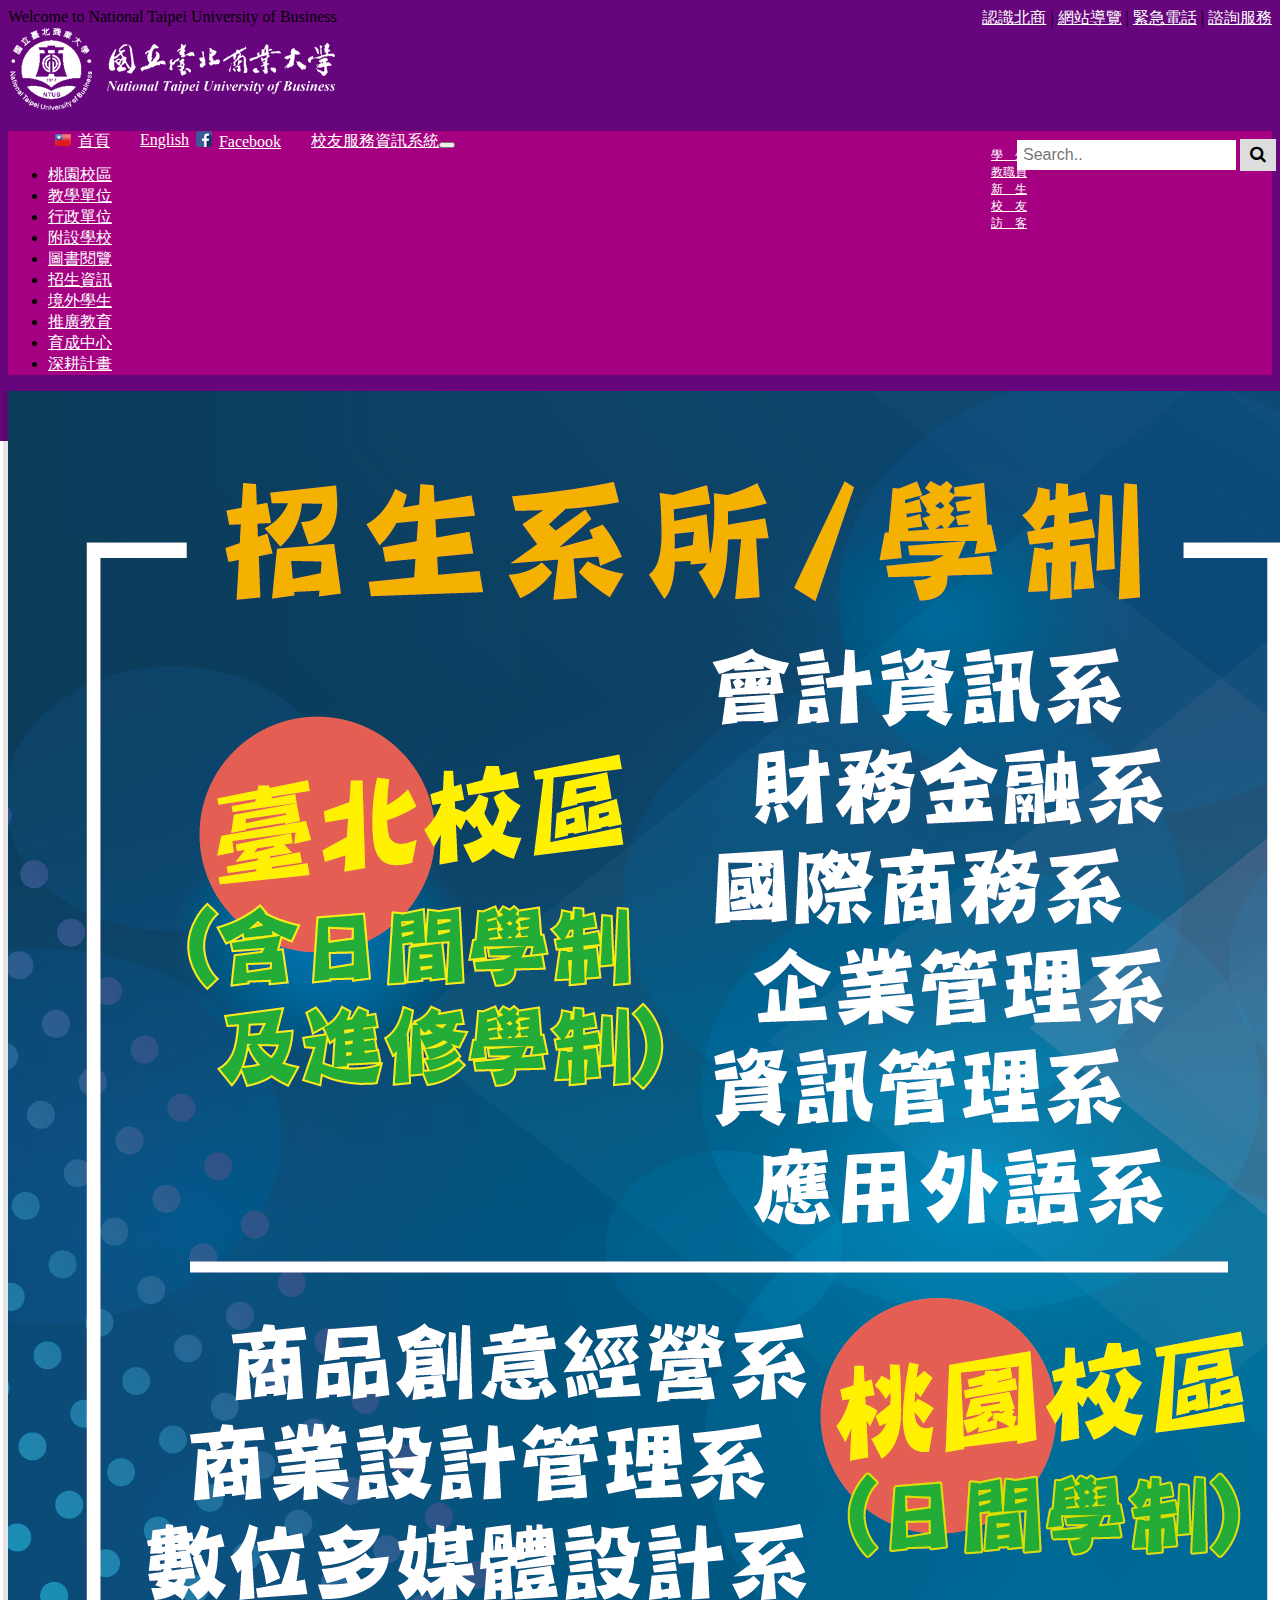
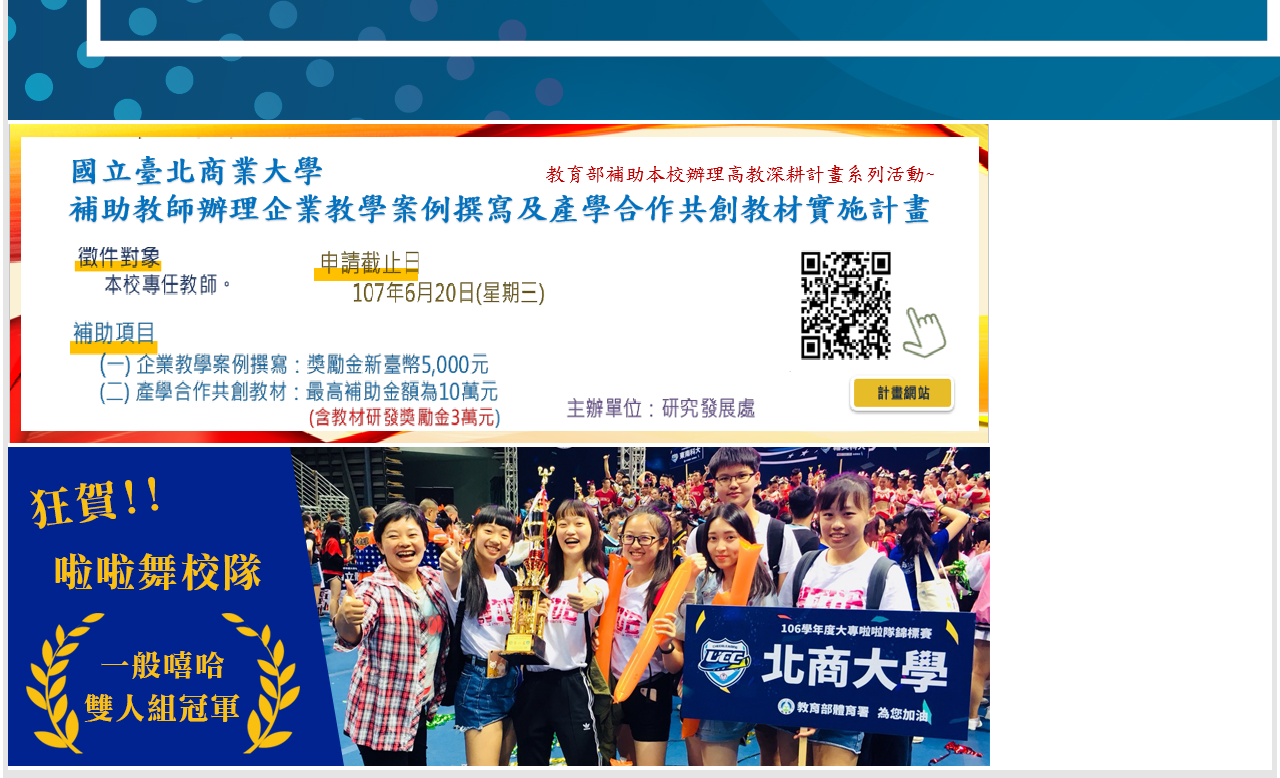
==== index.html @ 429014d5 "gitinit" ====
<!DOCTYPE html>
<html lang="en">

<head>
  <meta charset="UTF-8">
  <meta name="viewport" content="width=device-width, initial-scale=1.0">
  <meta http-equiv="X-UA-Compatible" content="ie=edge">
  <link rel="stylesheet" href="https://stackpath.bootstrapcdn.com/bootstrap/4.1.1/css/bootstrap.min.css" integrity="sha384-WskhaSGFgHYWDcbwN70/dfYBj47jz9qbsMId/iRN3ewGhXQFZCSftd1LZCfmhktB"
    crossorigin="anonymous">
  <link rel="stylesheet" href="https://cdnjs.cloudflare.com/ajax/libs/font-awesome/4.7.0/css/font-awesome.min.css">
  <link rel="stylesheet" href="css/main.css">
  <script src="https://code.jquery.com/jquery-3.3.1.slim.min.js" integrity="sha384-q8i/X+965DzO0rT7abK41JStQIAqVgRVzpbzo5smXKp4YfRvH+8abtTE1Pi6jizo"
    crossorigin="anonymous"></script>
  <script src="https://cdnjs.cloudflare.com/ajax/libs/popper.js/1.14.3/umd/popper.min.js" integrity="sha384-ZMP7rVo3mIykV+2+9J3UJ46jBk0WLaUAdn689aCwoqbBJiSnjAK/l8WvCWPIPm49"
    crossorigin="anonymous"></script>
  <script src="https://stackpath.bootstrapcdn.com/bootstrap/4.1.1/js/bootstrap.min.js" integrity="sha384-smHYKdLADwkXOn1EmN1qk/HfnUcbVRZyYmZ4qpPea6sjB/pTJ0euyQp0Mk8ck+5T"
    crossorigin="anonymous"></script>
  <title>Document</title>
</head>

<body>
  <nav class="bg-dark">
    <div class="container text-white navDiv">
      <span class="text-secondary">Welcome to National Taipei University of Business</span>
      <div style="float: right ;">
        <a href="#">認識北商</a> |
        <a href="#">網站導覽</a> |
        <a href="#">緊急電話</a> |
        <a href="#">諮詢服務</a>
      </div>
    </div>
  </nav>
  <div class="container">
    <div class="row">
      <div class="col-5">
        <img src="images/logo.png">
      </div>
      <div class="col-5 subcol">
        <div>
          <ul class="subMenu">
            <li id="chinese">
              <a href="#">首頁</a>
            </li>
            <li>
              <a href="#">English</a>
            </li>
            <li id="fb">
              <a href="#">Facebook</a>
            </li>
            <li>
              <a href="#">校友服務資訊系統</a>
            </li>
          </ul>
        </div>
        <div class="searchDiv">
          <input type="text" placeholder="Search..">
          <button type="submit">
            <i class="fa fa-search"></i>
          </button>
        </div>
      </div>
      <div class="col-2">
        <ul class="thirdMenu">
          <li>
            <a href="#">學　生</a>
          </li>
          <li>
            <a href="#">教職員</a>
          </li>
          <li>
            <a href="#">新　生</a>
          </li>
          <li>
            <a href="#">校　友</a>
          </li>
          <li>
            <a href="#">訪　客</a>
          </li>
        </ul>
      </div>
    </div>
    <nav class="navbar navbar-expand-lg navMenu">
      <button class="navbar-toggler" type="button" data-toggle="collapse" data-target="#navbarNav" aria-controls="navbarNav" aria-expanded="false"
        aria-label="Toggle navigation">
        <span class="navbar-toggler-icon"></span>
      </button>
      <div class="collapse navbar-collapse" id="navbarNav">
        <ul class="navbar-nav">
          <li class="nav-item">
            <a class="nav-link" href="#">桃園校區</a>
          </li>
          <li class="nav-item">
            <a class="nav-link" href="#">教學單位</a>
          </li>
          <li class="nav-item">
            <a class="nav-link" href="#">行政單位</a>
          </li>
          <li class="nav-item">
            <a class="nav-link" href="#">附設學校</a>
          </li>
          <li class="nav-item">
            <a class="nav-link" href="#">圖書閱覽</a>
          </li>
          <li class="nav-item">
            <a class="nav-link" href="#">招生資訊</a>
          </li>
          <li class="nav-item">
            <a class="nav-link" href="#">境外學生</a>
          </li>
          <li class="nav-item">
            <a class="nav-link" href="#">推廣教育</a>
          </li>
          <li class="nav-item">
            <a class="nav-link" href="#">育成中心</a>
          </li>
          <li class="nav-item">
            <a class="nav-link" href="#">深耕計畫</a>
          </li>

        </ul>
      </div>
    </nav>
    <div id="carouselExampleControls" class="carousel slide" data-ride="carousel">
      <div class="carousel-inner">
        <div class="carousel-item active">
          <img class="d-block w-100" src="images/p1.jpg" alt="First slide">
        </div>
        <div class="carousel-item">
          <img class="d-block w-100" src="images/p2.png" alt="Second slide">
        </div>
        <div class="carousel-item">
          <img class="d-block w-100" src="images/p3.jpg" alt="Third slide">
        </div>
      </div>
      <a class="carousel-control-prev" href="#carouselExampleControls" role="button" data-slide="prev">
        <span class="carousel-control-prev-icon" aria-hidden="true"></span>
        <span class="sr-only">Previous</span>
      </a>
      <a class="carousel-control-next" href="#carouselExampleControls" role="button" data-slide="next">
        <span class="carousel-control-next-icon" aria-hidden="true"></span>
        <span class="sr-only">Next</span>
      </a>
    </div>
  </div>


</body>

</html>
---- css/main.css ----
a, a:hover, a:active  {
    color: #ffffff
}

body{
    background-image: url(../images/background.png);
    background-repeat: repeat-x;
}

.subMenu li{
    margin-left:30px;
    list-style:none;
    float: left;
}
.subMenu{
    margin-top: 10px;
}

#chinese{
    list-style-image: url("../images/chinese.png");
}
#fb{
    list-style-image: url("../images/fb_icon.png");
}
.searchDiv{
    float: right;
}

.searchDiv input[type=text] {
    padding: 6px;
    border: none;
    margin-top: 8px;
    margin-right: 0px;
    font-size: 16px;
}

.searchDiv button {
    padding: 6px 10px;
    margin-top: 8px;
    margin-right: 16px;
    margin-left: 0px;
    background: #ddd;
    font-size: 17px;
    border: none;
    cursor: pointer;
  }

  .thirdMenu{
      float: right;
      margin-left: -20px;
      margin-right: -10px;
  }

  .thirdMenu li{
    font-size: 12px;
    list-style: none;

  }
  .subcol{
    margin-right: -20px;
  }



  .navMenu{
      background-color: #A50082;
  }
  
  #carouselExampleControls {
    box-shadow:0px 5px 0px 5px rgba(0, 0, 0, 0.1);
  }
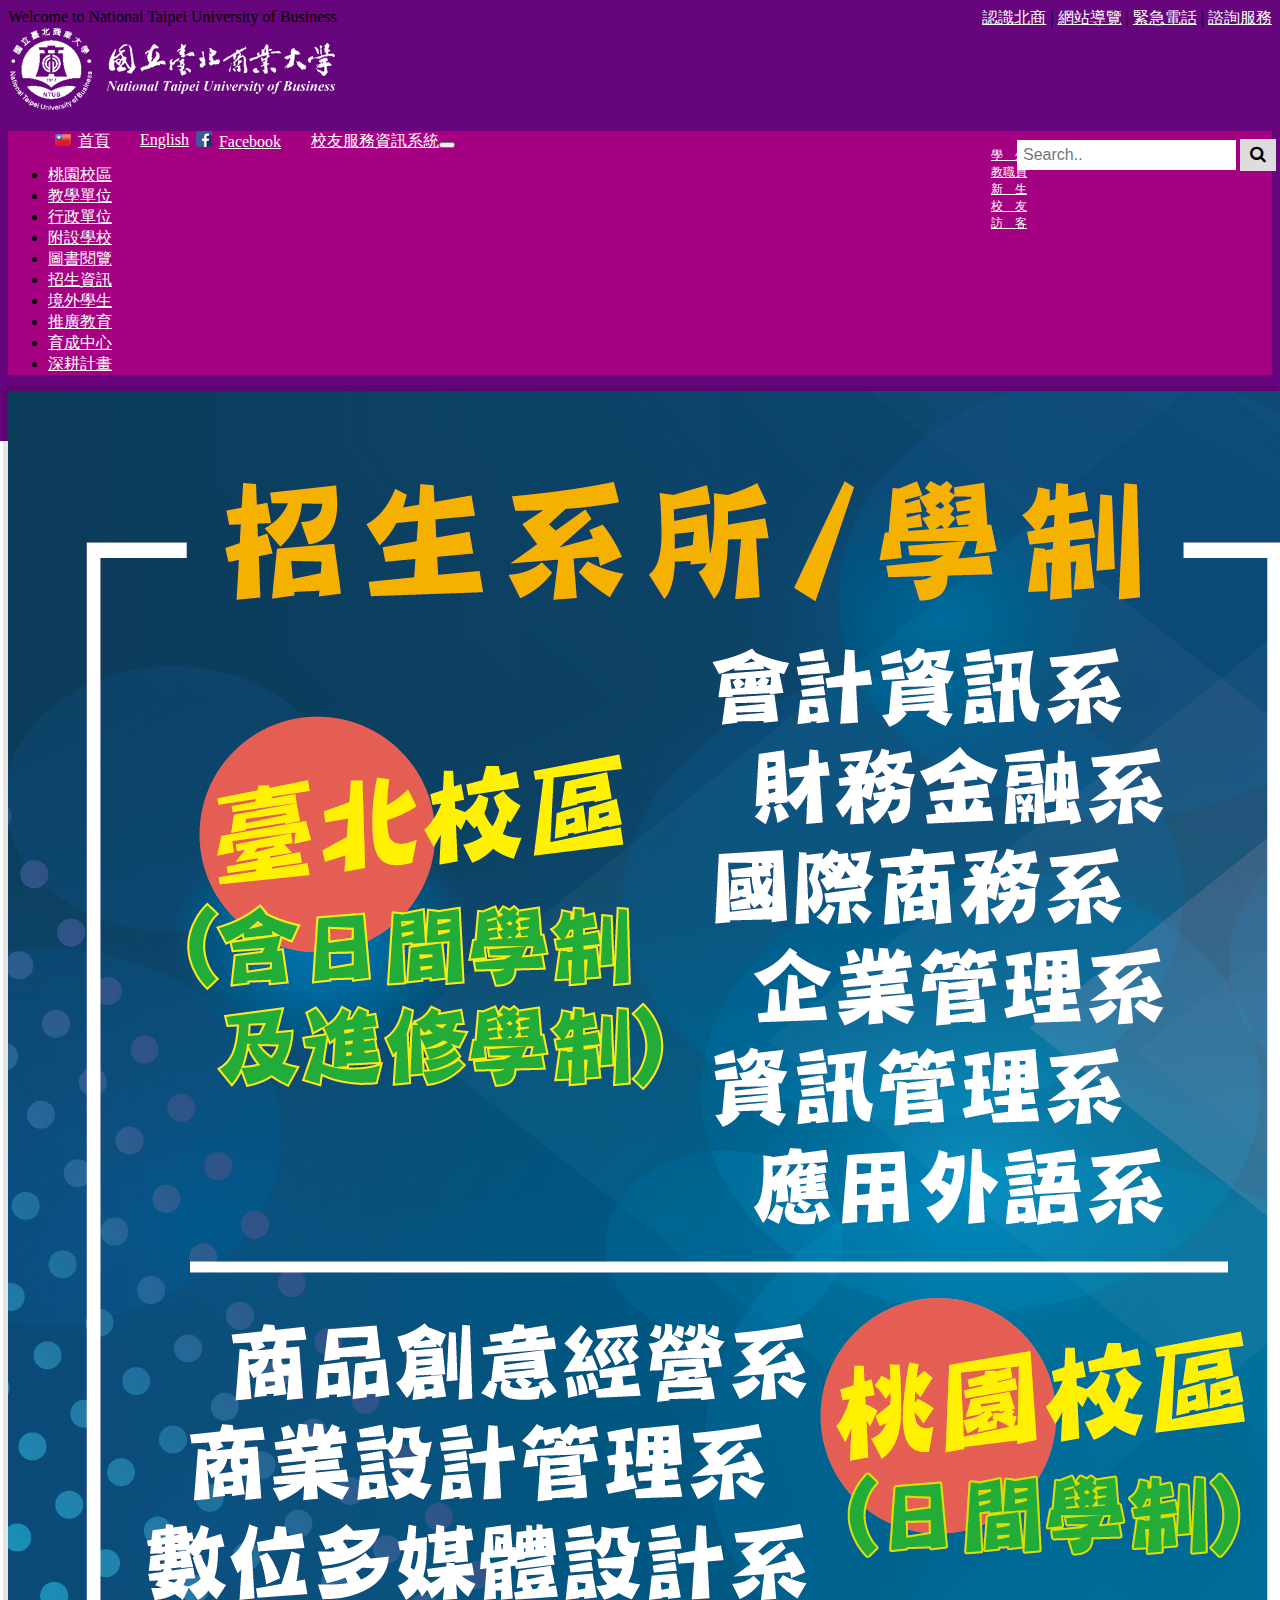
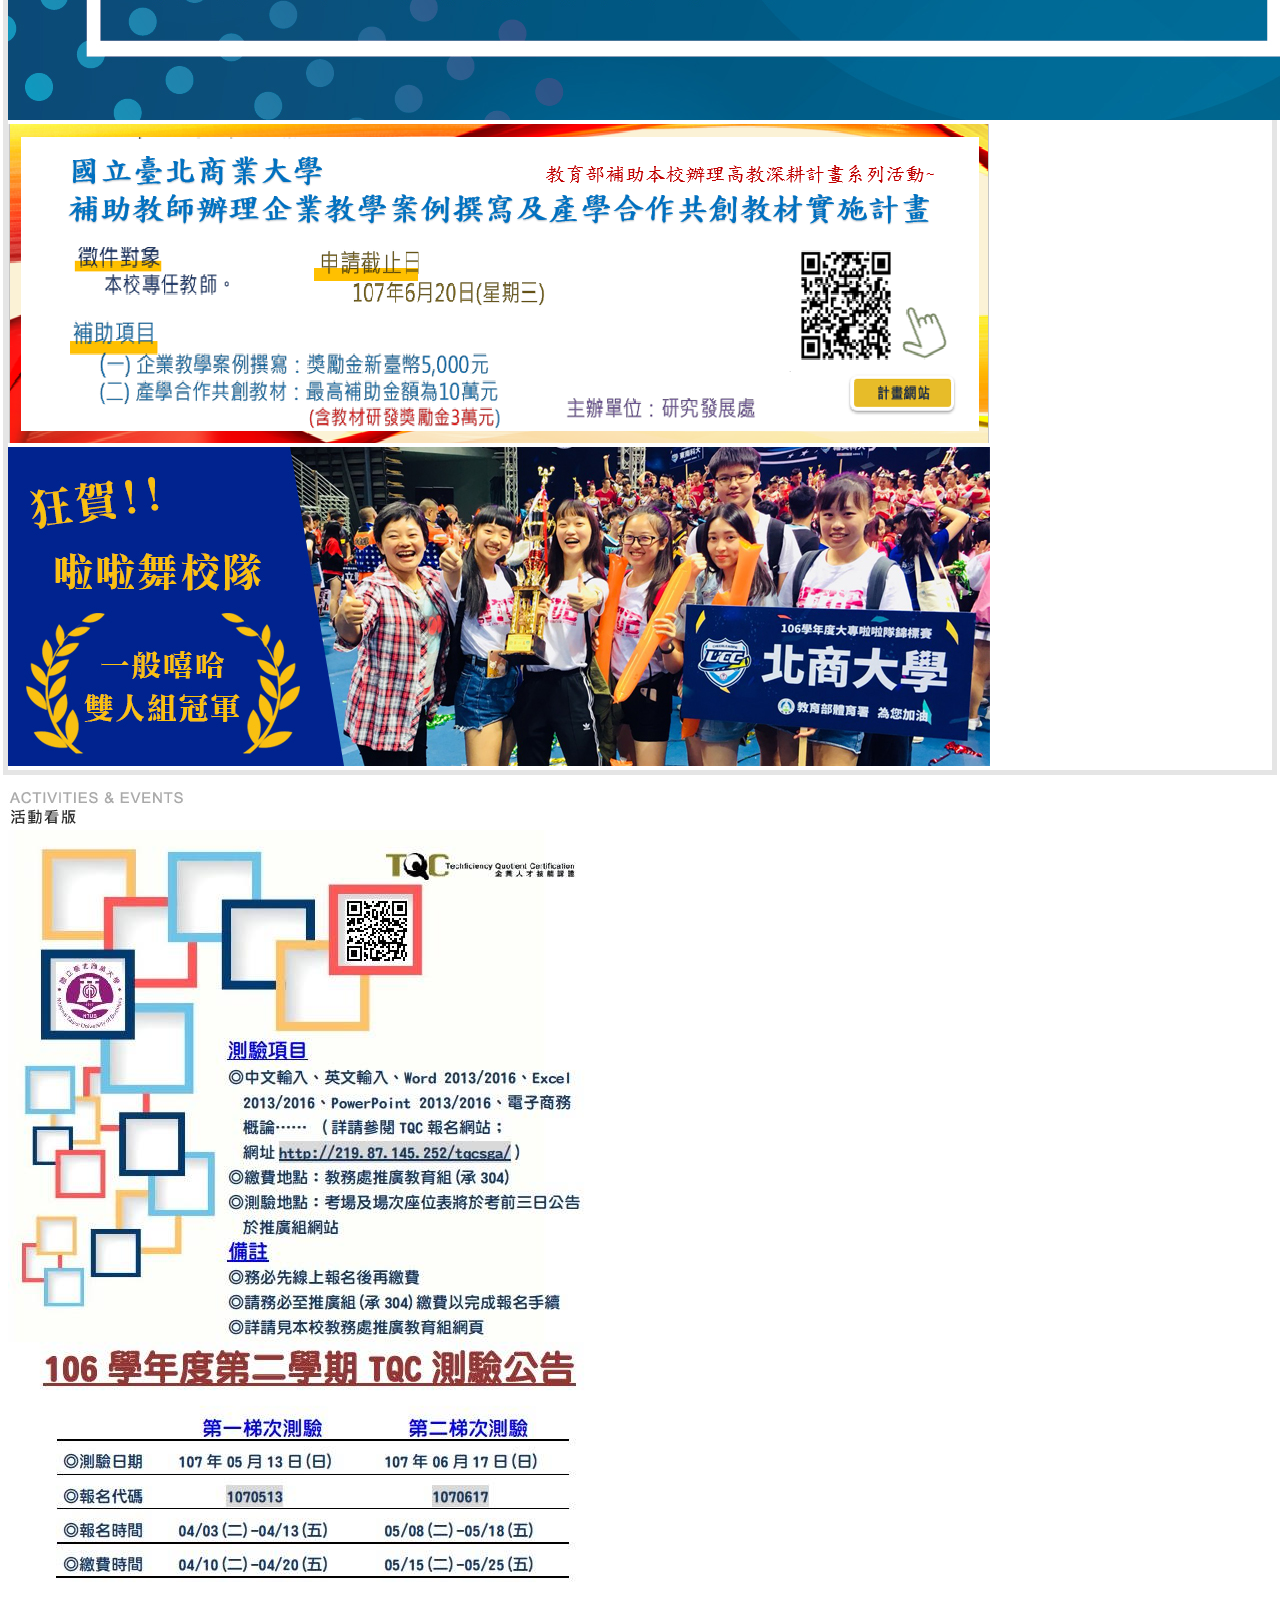
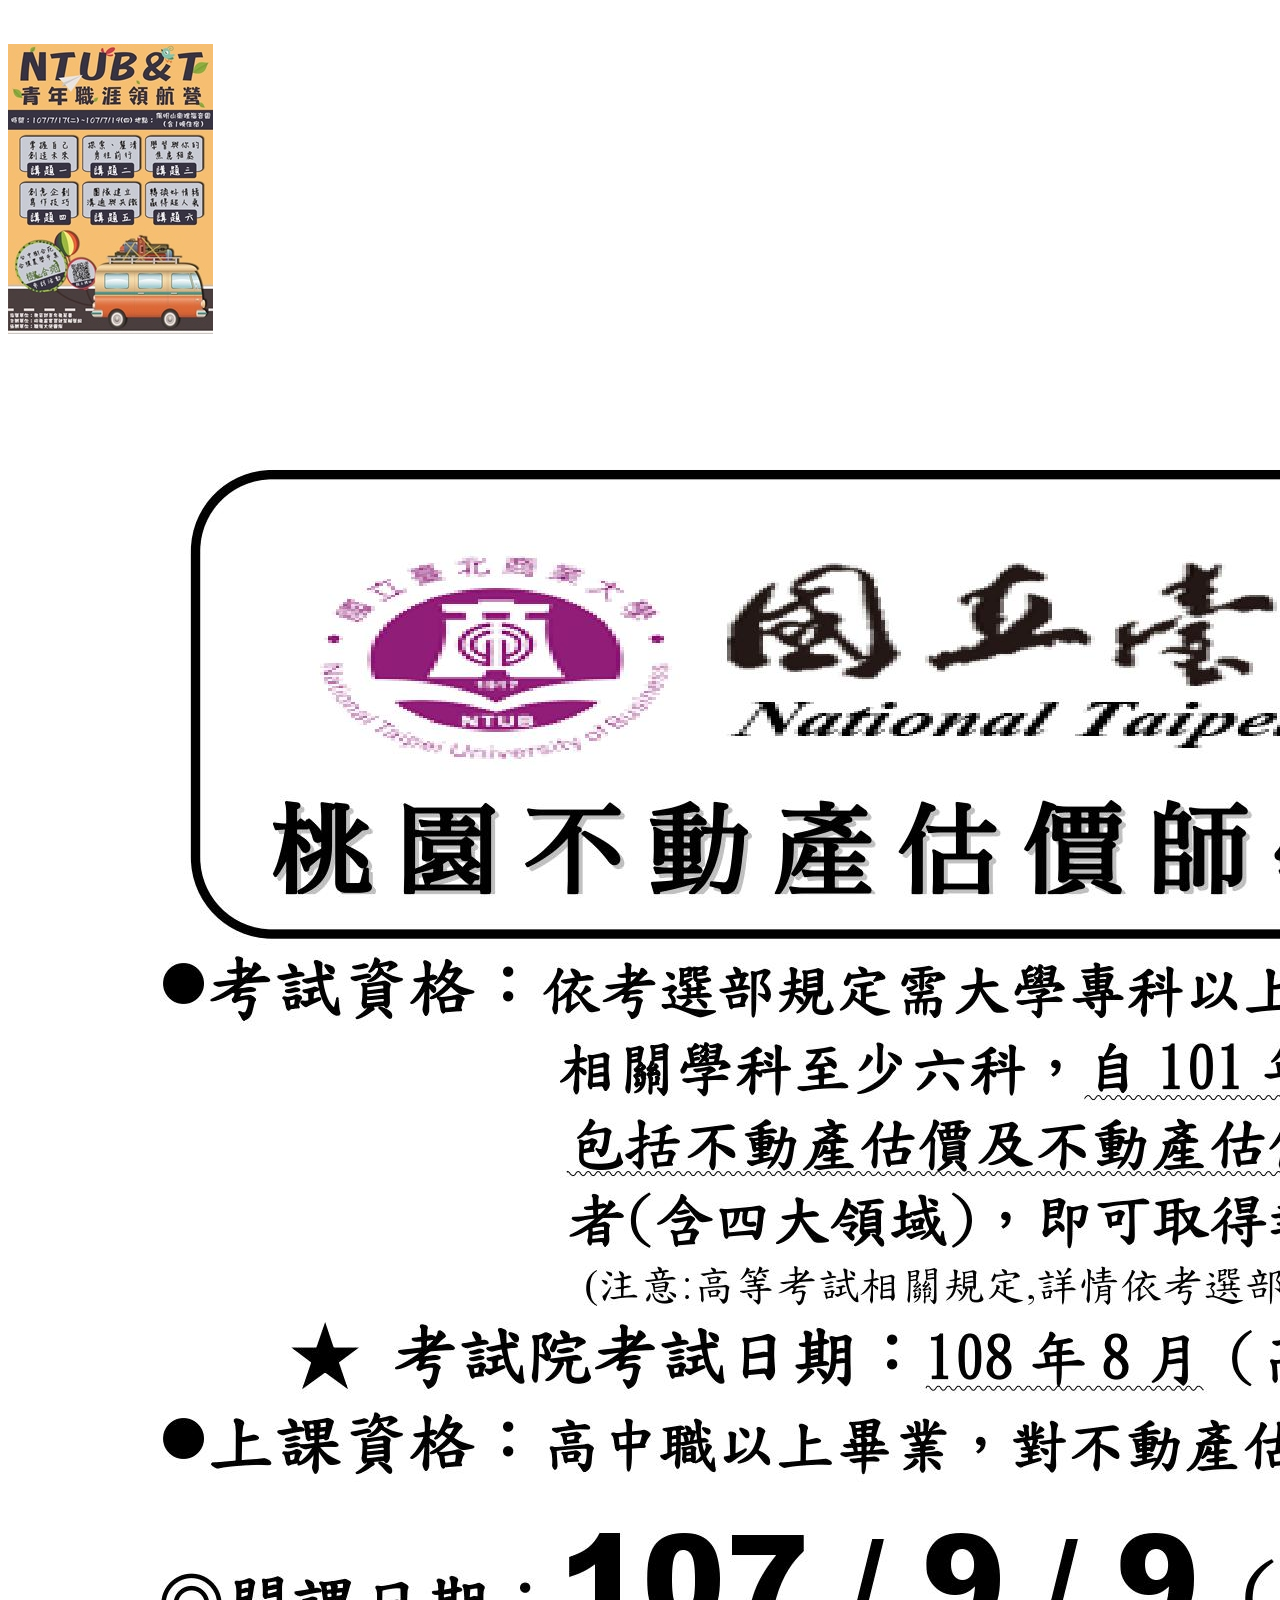
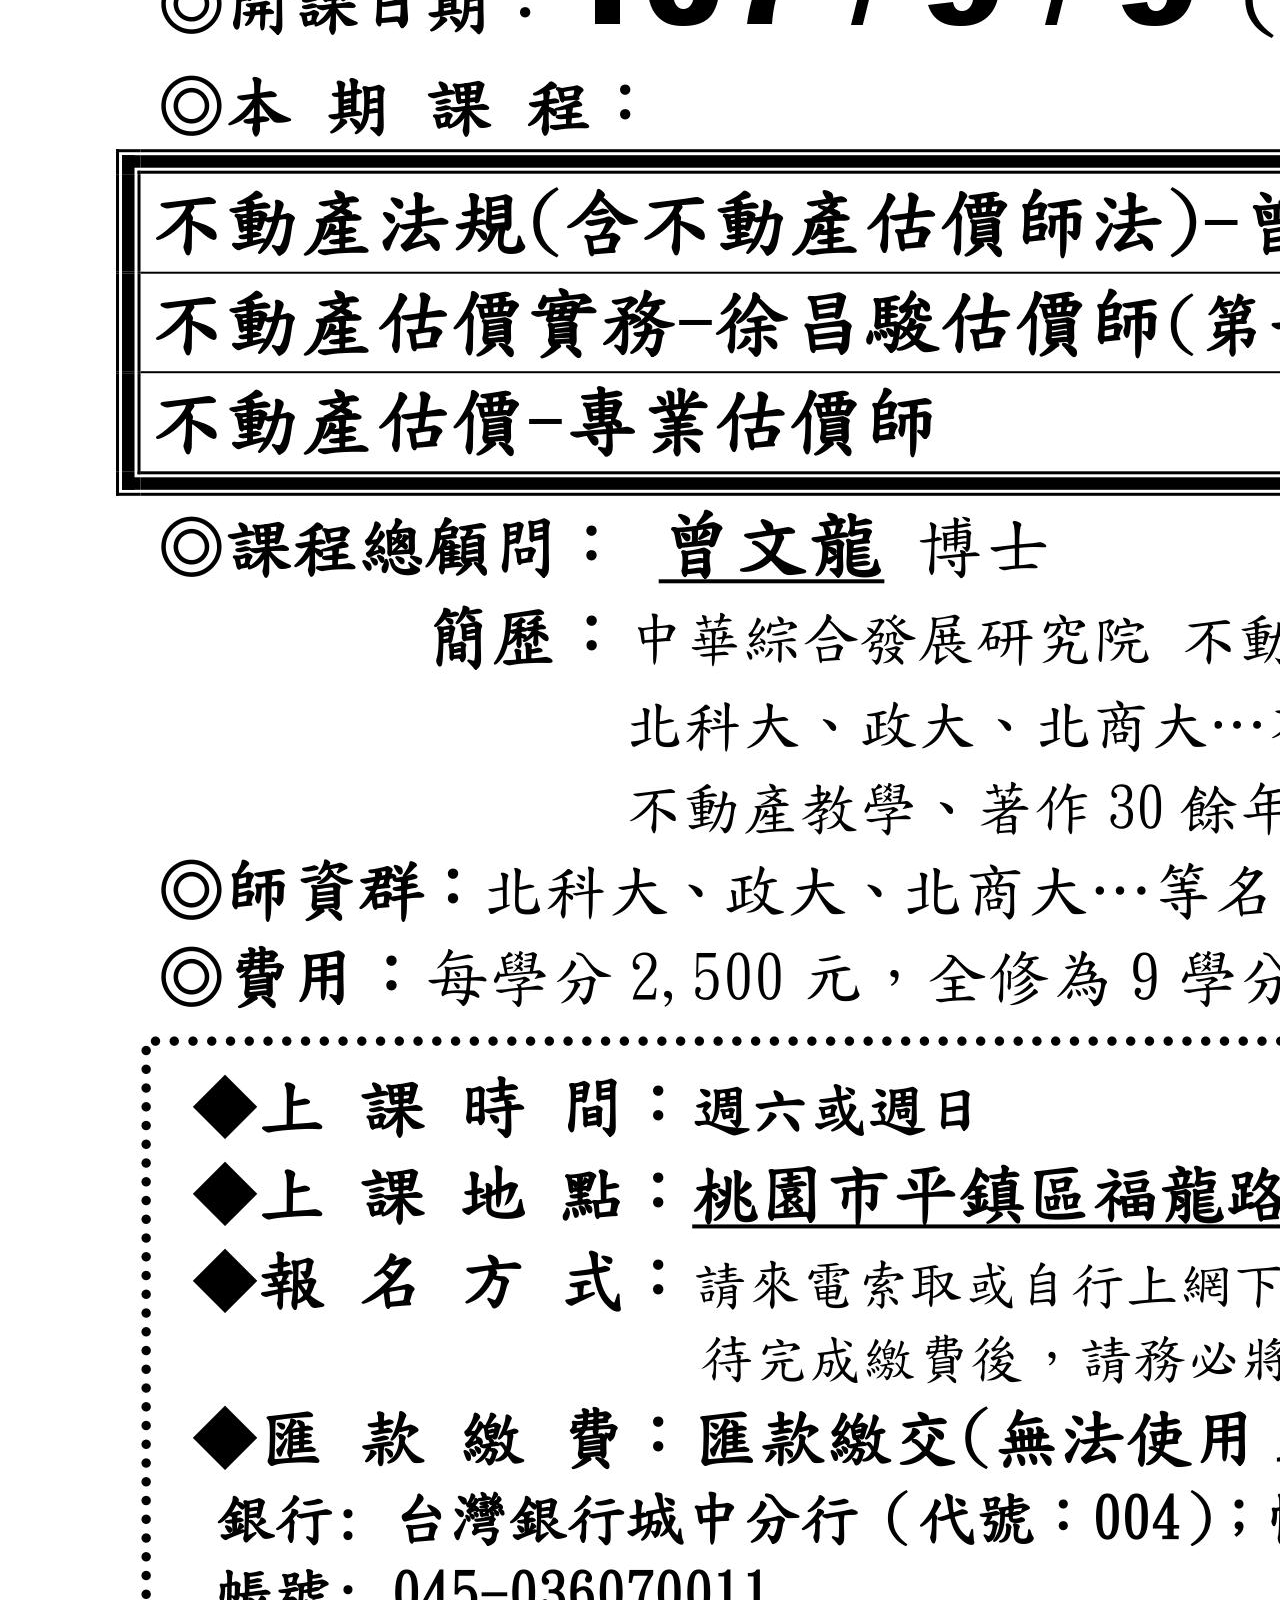
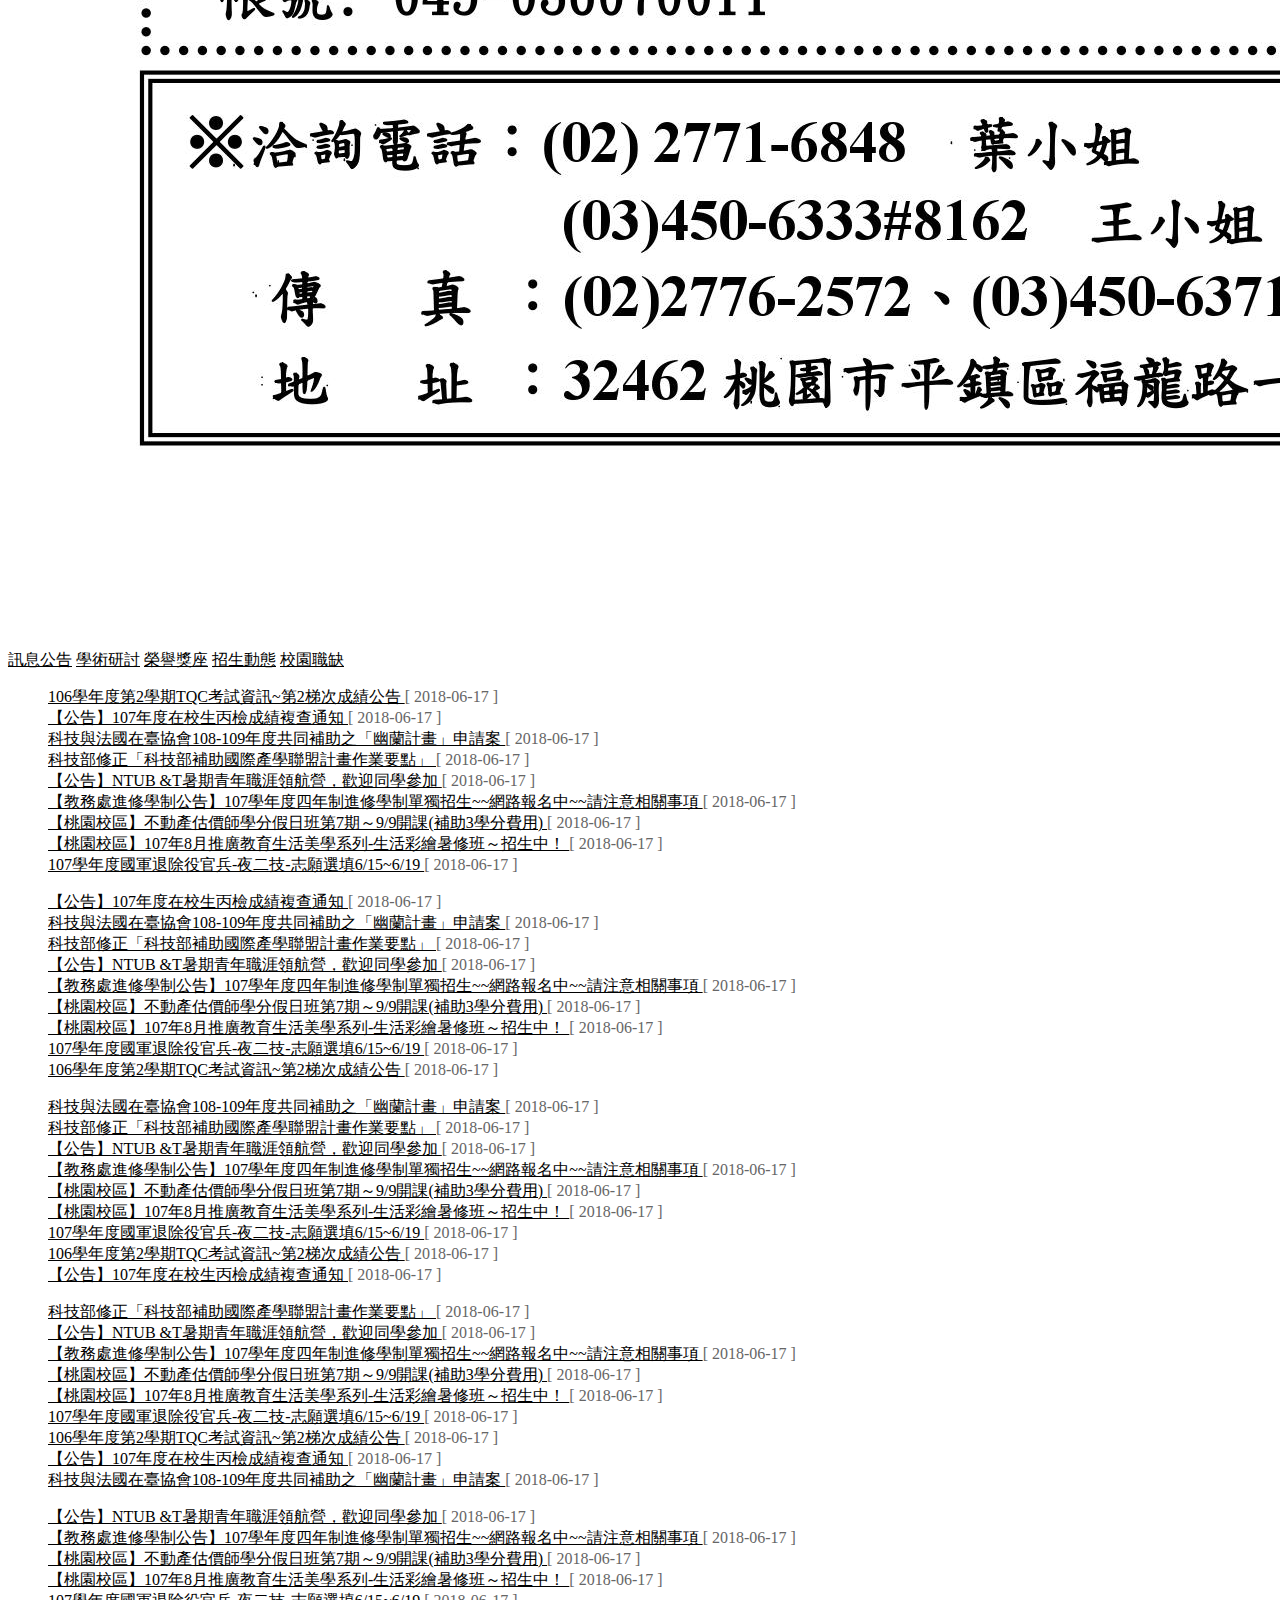
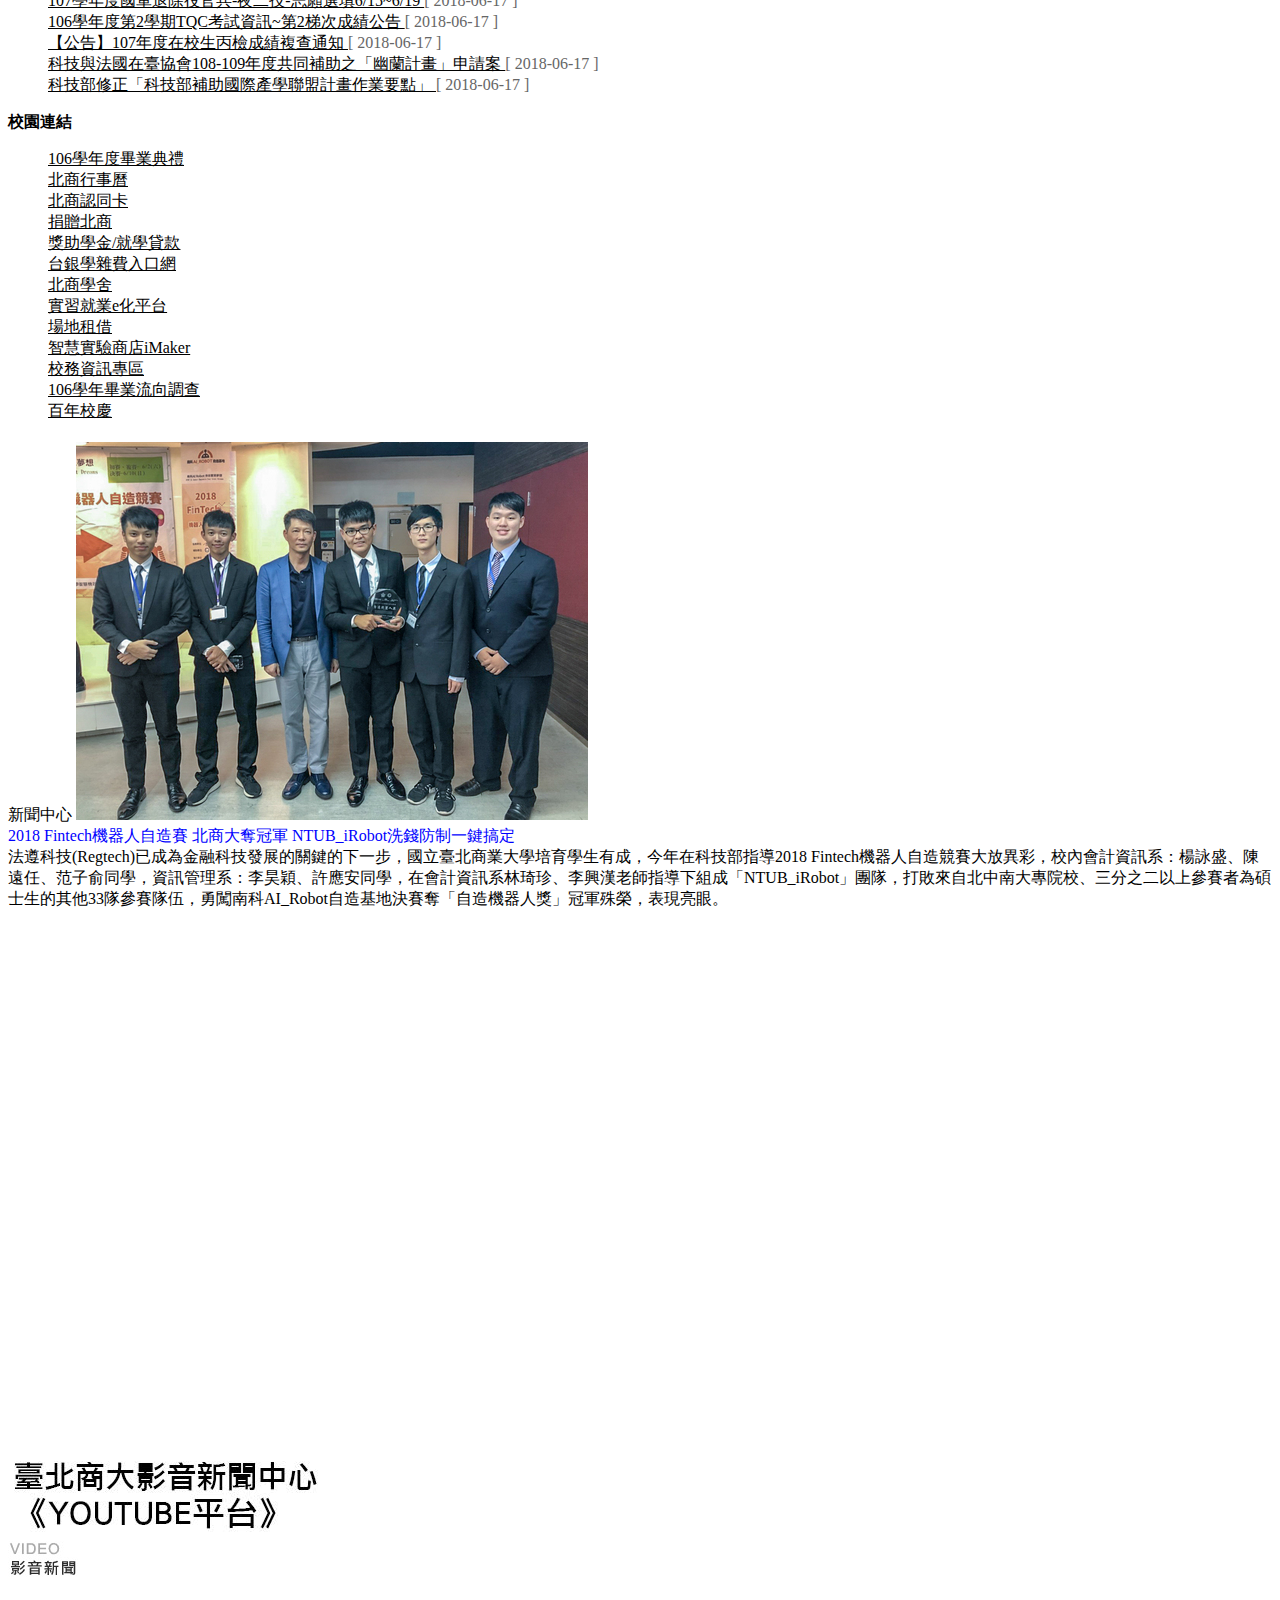
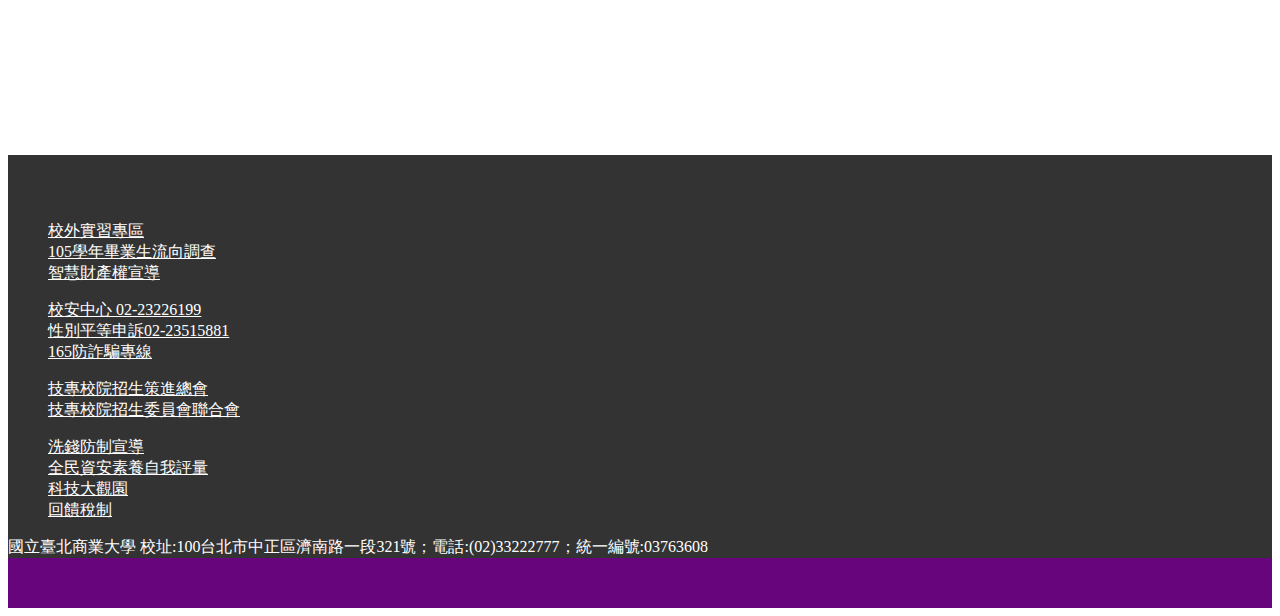
==== commit 58fdb45f: "index" ====
--- a/index.html
+++ b/index.html
@@ -19,6 +19,7 @@
 </head>
 
 <body>
+
   <nav class="bg-dark">
     <div class="container text-white navDiv">
       <span class="text-secondary">Welcome to National Taipei University of Business</span>
@@ -141,8 +142,476 @@
         <span class="sr-only">Next</span>
       </a>
     </div>
+    <div class="row baseDiv">
+      <div class="col-3">
+        <img src="images/activite.jpg">
+        <div id="activity" class="carousel slide" data-ride="carousel">
+          <div class="carousel-inner">
+            <div class="carousel-item active">
+              <img class="d-block w-100" src="images/a1.jpg" alt="First slide">
+            </div>
+            <div class="carousel-item">
+              <img class="d-block w-100" src="images/a2.jpg" alt="Second slide">
+            </div>
+            <div class="carousel-item">
+              <img class="d-block w-100" src="images/a3.jpg" alt="Third slide">
+            </div>
+          </div>
+          <a class="carousel-control-prev" href="#activity" role="button" data-slide="prev">
+            <span class="carousel-control-prev-icon" aria-hidden="true"></span>
+            <span class="sr-only">Previous</span>
+          </a>
+          <a class="carousel-control-next" href="#activity" role="button" data-slide="next">
+            <span class="carousel-control-next-icon" aria-hidden="true"></span>
+            <span class="sr-only">Next</span>
+          </a>
+        </div>
+      </div>
+      <div class="col-6">
+        <nav>
+          <div class="nav nav-tabs text-dark" id="nav-tab" role="tablist">
+            <a class="nav-item nav-link active" id="nav-news-tab" data-toggle="tab" href="#nav-news" role="tab" aria-controls="nav-news"
+              aria-selected="true">訊息公告</a>
+            <a class="nav-item nav-link" id="nav-study-tab" data-toggle="tab" href="#nav-study" role="tab" aria-controls="nav-study"
+              aria-selected="false">學術研討</a>
+            <a class="nav-item nav-link" id="nav-award-tab" data-toggle="tab" href="#nav-award" role="tab" aria-controls="nav-award"
+              aria-selected="false">榮譽獎座</a>
+            <a class="nav-item nav-link" id="nav-enrol-tab" data-toggle="tab" href="#nav-enrol" role="tab" aria-controls="nav-enrol"
+              aria-selected="false">招生動態</a>
+            <a class="nav-item nav-link" id="nav-position-tab" data-toggle="tab" href="#nav-position" role="tab" aria-controls="nav-position"
+              aria-selected="false">校園職缺</a>
+          </div>
+        </nav>
+        <div class="tab-content" id="nav-tabContent">
+          <div class="tab-pane fade show active" id="nav-news" role="tabpanel" aria-labelledby="nav-news-tab">
+            <ul>
+              <li class="activityLi">
+                <a href="#">
+                  106學年度第2學期TQC考試資訊~第2梯次成績公告
+                </a>
+                <span class="activityDate">[ 2018-06-17 ]</span>
+              </li>
+              <li class="activityLi">
+                <a href="#">
+                  【公告】107年度在校生丙檢成績複查通知
+                </a>
+                <span class="activityDate">[ 2018-06-17 ]</span>
+              </li>
+              <li class="activityLi">
+                <a href="#">
+                  科技與法國在臺協會108-109年度共同補助之「幽蘭計畫」申請案
+                </a>
+                <span class="activityDate">[ 2018-06-17 ]</span>
+              </li>
+              <li class="activityLi">
+                <a href="#">
+                  科技部修正「科技部補助國際產學聯盟計畫作業要點」
+                </a>
+                <span class="activityDate">[ 2018-06-17 ]</span>
+              </li>
+              <li class="activityLi">
+                <a href="#">
+                  【公告】NTUB &T暑期青年職涯領航營，歡迎同學參加
+                </a>
+                <span class="activityDate">[ 2018-06-17 ]</span>
+              </li>
+              <li class="activityLi">
+                <a href="#">
+                  【教務處進修學制公告】107學年度四年制進修學制單獨招生~~網路報名中~~請注意相關事項
+                </a>
+                <span class="activityDate">[ 2018-06-17 ]</span>
+              </li>
+              <li class="activityLi">
+                <a href="#">
+                  【桃園校區】不動產估價師學分假日班第7期～9/9開課(補助3學分費用)
+                </a>
+                <span class="activityDate">[ 2018-06-17 ]</span>
+              </li>
+              <li class="activityLi">
+                <a href="#">
+                  【桃園校區】107年8月推廣教育生活美學系列-生活彩繪暑修班～招生中！
+                </a>
+                <span class="activityDate">[ 2018-06-17 ]</span>
+              </li>
+              <li class="activityLi">
+                <a href="#">
+                  107學年度國軍退除役官兵-夜二技-志願選填6/15~6/19
+                </a>
+                <span class="activityDate">[ 2018-06-17 ]</span>
+              </li>
+            </ul>
+          </div>
+          <div class="tab-pane fade" id="nav-study" role="tabpanel" aria-labelledby="nav-study-tab">
+            <ul>
+              <li class="activityLi">
+                <a href="#">
+                  【公告】107年度在校生丙檢成績複查通知
+                </a>
+                <span class="activityDate">[ 2018-06-17 ]</span>
+              </li>
+              <li class="activityLi">
+                <a href="#">
+                  科技與法國在臺協會108-109年度共同補助之「幽蘭計畫」申請案
+                </a>
+                <span class="activityDate">[ 2018-06-17 ]</span>
+              </li>
+              <li class="activityLi">
+                <a href="#">
+                  科技部修正「科技部補助國際產學聯盟計畫作業要點」
+                </a>
+                <span class="activityDate">[ 2018-06-17 ]</span>
+              </li>
+              <li class="activityLi">
+                <a href="#">
+                  【公告】NTUB &T暑期青年職涯領航營，歡迎同學參加
+                </a>
+                <span class="activityDate">[ 2018-06-17 ]</span>
+              </li>
+              <li class="activityLi">
+                <a href="#">
+                  【教務處進修學制公告】107學年度四年制進修學制單獨招生~~網路報名中~~請注意相關事項
+                </a>
+                <span class="activityDate">[ 2018-06-17 ]</span>
+              </li>
+              <li class="activityLi">
+                <a href="#">
+                  【桃園校區】不動產估價師學分假日班第7期～9/9開課(補助3學分費用)
+                </a>
+                <span class="activityDate">[ 2018-06-17 ]</span>
+              </li>
+              <li class="activityLi">
+                <a href="#">
+                  【桃園校區】107年8月推廣教育生活美學系列-生活彩繪暑修班～招生中！
+                </a>
+                <span class="activityDate">[ 2018-06-17 ]</span>
+              </li>
+              <li class="activityLi">
+                <a href="#">
+                  107學年度國軍退除役官兵-夜二技-志願選填6/15~6/19
+                </a>
+                <span class="activityDate">[ 2018-06-17 ]</span>
+              </li>
+              <li class="activityLi">
+                <a href="#">
+                  106學年度第2學期TQC考試資訊~第2梯次成績公告
+                </a>
+                <span class="activityDate">[ 2018-06-17 ]</span>
+              </li>
+            </ul>
+          </div>
+          <div class="tab-pane fade" id="nav-award" role="tabpanel" aria-labelledby="nav-award-tab">
+            <ul>
+              
+              <li class="activityLi">
+                <a href="#">
+                  科技與法國在臺協會108-109年度共同補助之「幽蘭計畫」申請案
+                </a>
+                <span class="activityDate">[ 2018-06-17 ]</span>
+              </li>
+              <li class="activityLi">
+                <a href="#">
+                  科技部修正「科技部補助國際產學聯盟計畫作業要點」
+                </a>
+                <span class="activityDate">[ 2018-06-17 ]</span>
+              </li>
+              <li class="activityLi">
+                <a href="#">
+                  【公告】NTUB &T暑期青年職涯領航營，歡迎同學參加
+                </a>
+                <span class="activityDate">[ 2018-06-17 ]</span>
+              </li>
+              <li class="activityLi">
+                <a href="#">
+                  【教務處進修學制公告】107學年度四年制進修學制單獨招生~~網路報名中~~請注意相關事項
+                </a>
+                <span class="activityDate">[ 2018-06-17 ]</span>
+              </li>
+              <li class="activityLi">
+                <a href="#">
+                  【桃園校區】不動產估價師學分假日班第7期～9/9開課(補助3學分費用)
+                </a>
+                <span class="activityDate">[ 2018-06-17 ]</span>
+              </li>
+              <li class="activityLi">
+                <a href="#">
+                  【桃園校區】107年8月推廣教育生活美學系列-生活彩繪暑修班～招生中！
+                </a>
+                <span class="activityDate">[ 2018-06-17 ]</span>
+              </li>
+              <li class="activityLi">
+                <a href="#">
+                  107學年度國軍退除役官兵-夜二技-志願選填6/15~6/19
+                </a>
+                <span class="activityDate">[ 2018-06-17 ]</span>
+              </li>
+              <li class="activityLi">
+                <a href="#">
+                  106學年度第2學期TQC考試資訊~第2梯次成績公告
+                </a>
+                <span class="activityDate">[ 2018-06-17 ]</span>
+              </li>
+              <li class="activityLi">
+                <a href="#">
+                  【公告】107年度在校生丙檢成績複查通知
+                </a>
+                <span class="activityDate">[ 2018-06-17 ]</span>
+              </li>
+            </ul>
+          </div>
+          <div class="tab-pane fade" id="nav-enrol" role="tabpanel" aria-labelledby="nav-enrol-tab">
+            <ul>
+              
+              
+              <li class="activityLi">
+                <a href="#">
+                  科技部修正「科技部補助國際產學聯盟計畫作業要點」
+                </a>
+                <span class="activityDate">[ 2018-06-17 ]</span>
+              </li>
+              <li class="activityLi">
+                <a href="#">
+                  【公告】NTUB &T暑期青年職涯領航營，歡迎同學參加
+                </a>
+                <span class="activityDate">[ 2018-06-17 ]</span>
+              </li>
+              <li class="activityLi">
+                <a href="#">
+                  【教務處進修學制公告】107學年度四年制進修學制單獨招生~~網路報名中~~請注意相關事項
+                </a>
+                <span class="activityDate">[ 2018-06-17 ]</span>
+              </li>
+              <li class="activityLi">
+                <a href="#">
+                  【桃園校區】不動產估價師學分假日班第7期～9/9開課(補助3學分費用)
+                </a>
+                <span class="activityDate">[ 2018-06-17 ]</span>
+              </li>
+              <li class="activityLi">
+                <a href="#">
+                  【桃園校區】107年8月推廣教育生活美學系列-生活彩繪暑修班～招生中！
+                </a>
+                <span class="activityDate">[ 2018-06-17 ]</span>
+              </li>
+              <li class="activityLi">
+                <a href="#">
+                  107學年度國軍退除役官兵-夜二技-志願選填6/15~6/19
+                </a>
+                <span class="activityDate">[ 2018-06-17 ]</span>
+              </li>
+              <li class="activityLi">
+                <a href="#">
+                  106學年度第2學期TQC考試資訊~第2梯次成績公告
+                </a>
+                <span class="activityDate">[ 2018-06-17 ]</span>
+              </li>
+              <li class="activityLi">
+                <a href="#">
+                  【公告】107年度在校生丙檢成績複查通知
+                </a>
+                <span class="activityDate">[ 2018-06-17 ]</span>
+              </li>
+              <li class="activityLi">
+                <a href="#">
+                  科技與法國在臺協會108-109年度共同補助之「幽蘭計畫」申請案
+                </a>
+                <span class="activityDate">[ 2018-06-17 ]</span>
+              </li>
+            </ul>
+          </div>
+          <div class="tab-pane fade" id="nav-position" role="tabpanel" aria-labelledby="nav-position-tab">
+            <ul>
+              
+              <li class="activityLi">
+                <a href="#">
+                  【公告】NTUB &T暑期青年職涯領航營，歡迎同學參加
+                </a>
+                <span class="activityDate">[ 2018-06-17 ]</span>
+              </li>
+              <li class="activityLi">
+                <a href="#">
+                  【教務處進修學制公告】107學年度四年制進修學制單獨招生~~網路報名中~~請注意相關事項
+                </a>
+                <span class="activityDate">[ 2018-06-17 ]</span>
+              </li>
+              <li class="activityLi">
+                <a href="#">
+                  【桃園校區】不動產估價師學分假日班第7期～9/9開課(補助3學分費用)
+                </a>
+                <span class="activityDate">[ 2018-06-17 ]</span>
+              </li>
+              <li class="activityLi">
+                <a href="#">
+                  【桃園校區】107年8月推廣教育生活美學系列-生活彩繪暑修班～招生中！
+                </a>
+                <span class="activityDate">[ 2018-06-17 ]</span>
+              </li>
+              <li class="activityLi">
+                <a href="#">
+                  107學年度國軍退除役官兵-夜二技-志願選填6/15~6/19
+                </a>
+                <span class="activityDate">[ 2018-06-17 ]</span>
+              </li>
+              <li class="activityLi">
+                <a href="#">
+                  106學年度第2學期TQC考試資訊~第2梯次成績公告
+                </a>
+                <span class="activityDate">[ 2018-06-17 ]</span>
+              </li>
+              <li class="activityLi">
+                <a href="#">
+                  【公告】107年度在校生丙檢成績複查通知
+                </a>
+                <span class="activityDate">[ 2018-06-17 ]</span>
+              </li>
+              <li class="activityLi">
+                <a href="#">
+                  科技與法國在臺協會108-109年度共同補助之「幽蘭計畫」申請案
+                </a>
+                <span class="activityDate">[ 2018-06-17 ]</span>
+              </li>
+              <li class="activityLi">
+                <a href="#">
+                  科技部修正「科技部補助國際產學聯盟計畫作業要點」
+                </a>
+                <span class="activityDate">[ 2018-06-17 ]</span>
+              </li>
+            </ul>
+          </div>
+        </div>
+      </div>
+      <div class="col-3">
+        <strong>校園連結</strong>
+        <ul class="ulLink">
+          <li>
+            <a href="#">106學年度畢業典禮</a>
+          </li>
+          <li>
+            <a href="#">北商行事曆</a>
+          </li>
+          <li>
+            <a href="#">北商認同卡</a>
+          </li>
+          <li>
+            <a href="#">捐贈北商</a>
+          </li>
+          <li>
+            <a href="#">獎助學金/就學貸款</a>
+          </li>
+          <li>
+            <a href="#">台銀學雜費入口網</a>
+          </li>
+          <li>
+            <a href="#">北商學舍</a>
+          </li>
+          <li>
+            <a href="#">實習就業e化平台</a>
+          </li>
+          <li>
+            <a href="#">場地租借</a>
+          </li>
+          <li>
+            <a href="#">智慧實驗商店iMaker</a>
+          </li>
+          <li>
+            <a href="#">校務資訊專區</a>
+          </li>
+          <li>
+            <a href="#">106學年畢業流向調查</a>
+          </li>
+          <li>
+            <a href="#">百年校慶</a>
+          </li>
+        </ul>
+      </div>
+    </div>
+    <div class="row baseDiv">
+      <div class="col-4">
+        新聞中心
+        <img src="images/news.jpg" class="img-thumbnail rounded" alt="">
+        <br>
+        <span id="newsLink" class="h5">2018 Fintech機器人自造賽 北商大奪冠軍 NTUB_iRobot洗錢防制一鍵搞定</span>
+        <br>
+        <span>法遵科技(Regtech)已成為金融科技發展的關鍵的下一步，國立臺北商業大學培育學生有成，今年在科技部指導2018 Fintech機器人自造競賽大放異彩，校內會計資訊系：楊詠盛、陳遠任、范子俞同學，資訊管理系：李昊穎、許應安同學，在會計資訊系林琦珍、李興漢老師指導下組成「NTUB_iRobot」團隊，打敗來自北中南大專院校、三分之二以上參賽者為碩士生的其他33隊參賽隊伍，勇闖南科AI_Robot自造基地決賽奪「自造機器人獎」冠軍殊榮，表現亮眼。</span>
+      </div>
+      <div class="col-4 baseDiv">
+        <iframe src="https://www.facebook.com/plugins/page.php?href=https%3A%2F%2Fwww.facebook.com%2FNTUB1917%2F&tabs=timeline&width=340&height=500&small_header=false&adapt_container_width=true&hide_cover=false&show_facepile=true&appId"
+          width="340" height="500" style="border:none;overflow:hidden" scrolling="no" frameborder="0" allowTransparency="true"
+          allow="encrypted-media"></iframe>
+      </div>
+      <div class="col-4">
+        <img src="images/news2.png" alt="">
+        <br>
+        <img src="images/news3.jpg" alt="">
+        <br>
+        <iframe width="auto" height="auto" src="https://www.youtube.com/embed/BrL9xG0AiWc" frameborder="0" allow="autoplay; encrypted-media"
+          allowfullscreen></iframe>
+      </div>
+    </div>
   </div>
+  <div class="footer">
+    <div>
+      <div class="container">
+        <div class="row footerDiv">
+          <div class="col">
+            <ul>
+              <li>
+                <a href="#">校外實習專區</a>
+              </li>
+              <li>
+                <a href="#">105學年畢業生流向調查</a>
+              </li>
+              <li>
+                <a href="#">智慧財產權宣導</a>
+              </li>
+            </ul>
+          </div>
+          <div class="col">
+            <ul>
+              <li>
+                <a href="#">校安中心 02-23226199</a>
+              </li>
+              <li>
+                <a href="#">性別平等申訴02-23515881</a>
+              </li>
+              <li>
+                <a href="#">165防詐騙專線</a>
+              </li>
+            </ul>
+          </div>
+          <div class="col">
+            <ul>
+              <li>
+                <a href="#">技專校院招生策進總會</a>
+              </li>
+              <li>
+                <a href="#">技專校院招生委員會聯合會</a>
+              </li>
+            </ul>
+          </div>
+          <div class="col">
+            <ul>
+              <li>
+                <a href="#">洗錢防制宣導</a>
+              </li>
+              <li>
+                <a href="#">全民資安素養自我評量</a>
+              </li>
+              <li>
+                <a href="#">科技大觀園</a>
+              </li>
+              <li>
+                <a href="#">回饋稅制</a>
+              </li>
+            </ul>
+          </div>
 
+        </div>
+        <div class="ml-auto mr-auto">國立臺北商業大學 校址:100台北市中正區濟南路一段321號；電話:(02)33222777；統一編號:03763608</span>
+        </div>
+      </div>
+    </div>
+    <div class="footerBottom"></div>
+  </div>
 
 </body>
 
--- a/css/main.css
+++ b/css/main.css
@@ -65,7 +65,65 @@
   .navMenu{
       background-color: #A50082;
   }
+
   
   #carouselExampleControls {
-    box-shadow:0px 5px 0px 5px rgba(0, 0, 0, 0.1);
-  }+    box-shadow:0px 0px 0px 5px rgba(0, 0, 0, 0.1);
+  }
+
+  .nav-link, .nav-link:hover , .nav-link:active {
+    color: #000000
+  }
+  .ulLink li{
+      list-style: none;
+  }
+  .ulLink li a{
+    color: #000000;
+  }
+  .ulLink li a:hover,.ulLink li a:active{
+    color: #A50082;
+  }
+.baseDiv{
+    margin-top: 20px;
+    margin-bottom: 20px;
+}
+.navbar-toggler-icon {
+    background-color: #ffffff;
+}
+.nav-item .nav-link{
+    color: #ffffff;
+}
+#newsLink{
+    color:blue;
+}
+.footer{
+    padding-top: 50px;
+    /* padding-bottom: 50px; */
+    background-color: #333;
+    color: #ffffff;
+}
+.footerBottom{
+    
+    height: 50px;
+    background-color: #67057C;
+}
+#footerDiv{
+    margin-right: 0px;
+    margin-left: 0px; 
+    /* text-align: center; */
+    /* margin-left: auto; */
+    /* margin-right: auto; */
+}
+.footerDiv div ul li{
+    list-style: none;
+}
+.activityLi a ,.activityLi a:hover,.activityLi a:active{
+    color:#000000;
+
+}
+.activityLi{
+    list-style: none;
+}
+.activityDate{
+    color:#666
+}